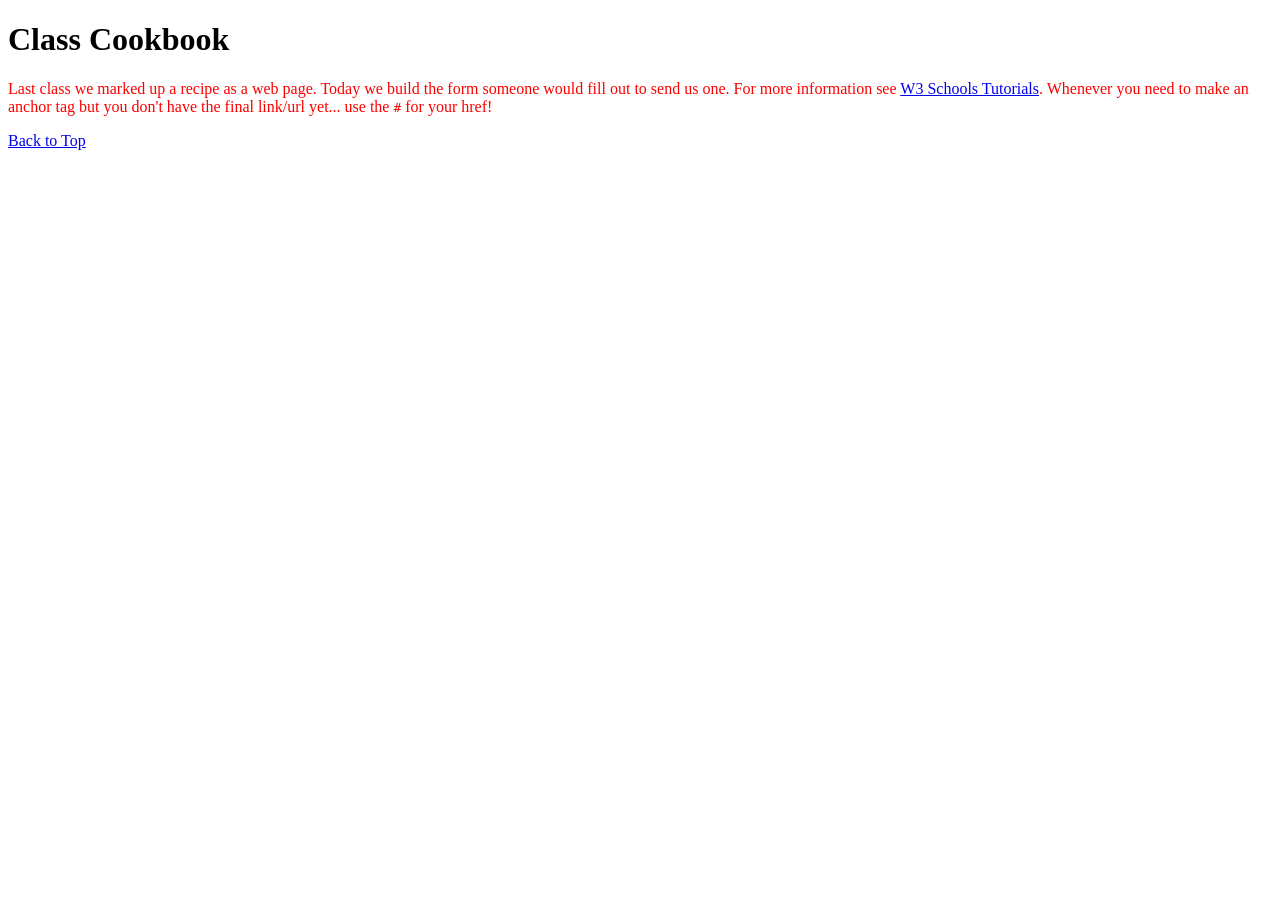
==== Week02/index.html @ f32f5c66 "Add files via upload" ====
<!doctype html>
<html lang="en">
  <head>
    <meta charset="utf-8" />
    <meta name="viewport" content="width=device-width, initial-scale=1" />
    <title>Class Cookbook — Submit a Recipe</title>
    <style>
      #top {
        color: red;
      }
    </style>
  </head>
  <body>
    <!-- Command + / to comment in whatever language you are currently writing -->

    <h1>Class Cookbook</h1>
    <p id="top">
      Last class we marked up a recipe as a web page. Today we build the form
      someone would fill out to send us one. For more information see
      <a href="https://www.w3schools.com/html/html_forms.asp" target="_blank"
        >W3 Schools Tutorials</a
      >. Whenever you need to make an anchor tag but you don't have the final
      link/url yet... use the <code>#</code> for your href!
    </p>

    <!-- ============================================================
         THE FORM GOES HERE.

         We build it together, one fieldset at a time:

           1. Who is cooking?   text, email, password
           2. The recipe        text, number, range, select
           3. How hard is it?   radio    (one answer only)
           4. Dietary tags      checkbox (several answers)
           5. The actual food   textarea
           6. Extras            file, url, date, color
           7. Buttons           submit, reset

         Start with the <form> tag itself and its attributes, then add
         one fieldset at a time. Do not skip ahead -- the point is to
         watch what each input type does in the browser as we add it.
         ============================================================ -->

    <p><a href="#top">Back to Top</a></p>
  </body>
</html>
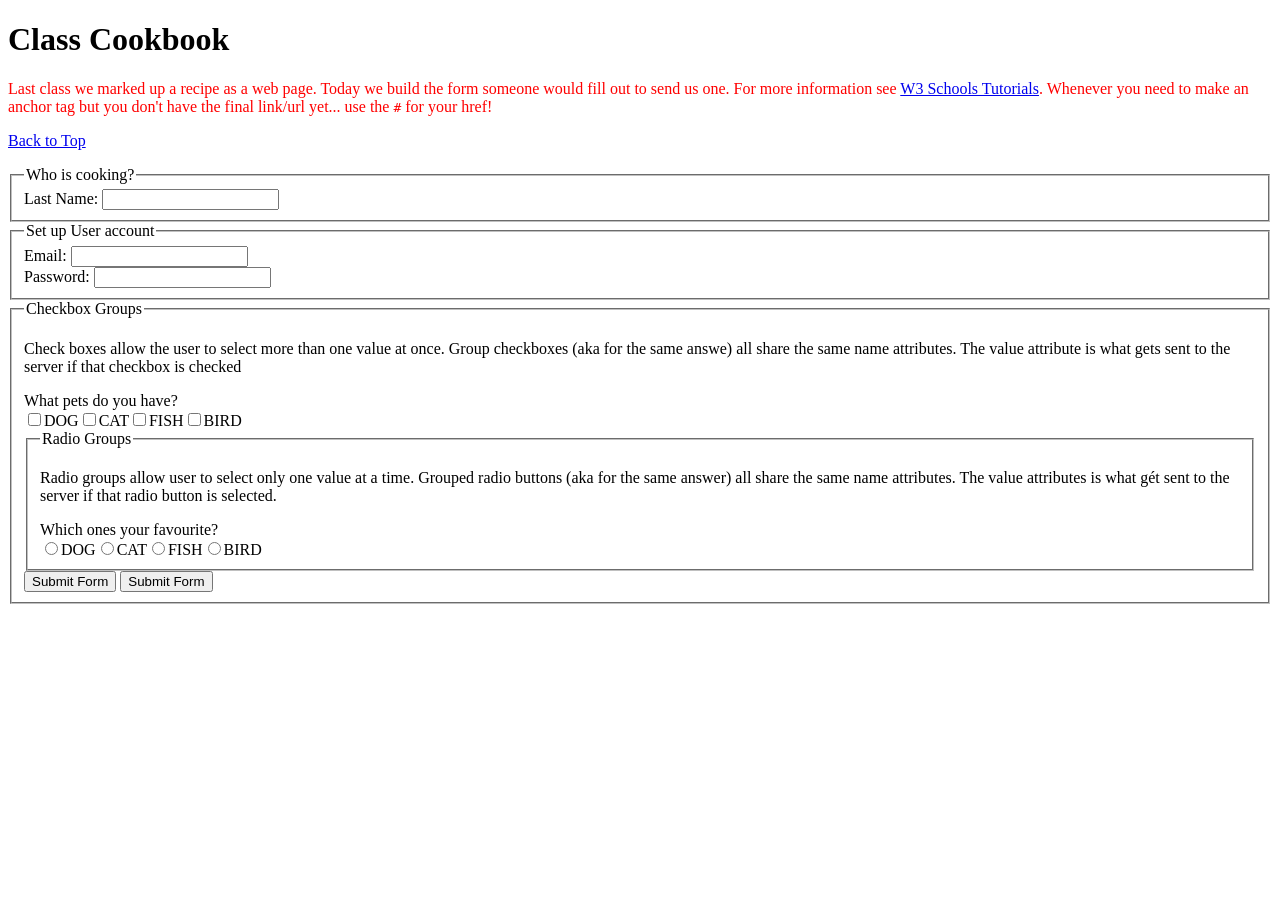
==== commit c93c612d: "this week hw" ====
--- a/Week02/index.html
+++ b/Week02/index.html
@@ -43,4 +43,50 @@
 
     <p><a href="#top">Back to Top</a></p>
   </body>
+  <fieldset>
+  <legend>Who is cooking?</legend>
+  <label for=""lastName">Last Name:</label>
+  <input
+    type=""text"
+    id=""firstName"
+    name=""firstName"
+    required
+    placeholder=""Dummy Text Hint"
+    maxlength=""15"
+  />
+</fieldset>
+<fieldset>
+  <legend>Set up User account</legend>
+  <label for="email">Email:</label>
+  <input name ="email" id="email" type=""email" required />
+  <br/>
+  <label for ="password">Password:</label>
+  <input name=""password" id="password" type=""password" required />
+</fieldset>
+<fieldset>
+  <legend>Checkbox Groups</legend>
+  <p>Check boxes allow the user to select more than one value at once. Group checkboxes (aka for the same answe) all share the same name attributes. The value attribute is what gets sent to the server if that checkbox is checked</p>
+  <label for="pet">What pets do you have?</label><br />
+  <!--you will sometimes see the label for individual checkboxes wrapped around the input itself-->
+  <label><input type="checkbox" name="pet" id="pet" value="dog" />DOG</label
+  <label></label><input type="checkbox" name="pet" id="pet" value="dog" />CAT</label
+  <label></label><input type="checkbox" name="pet" id="pet" value="dog" />FISH</label
+  <label></label><input type="checkbox" name="pet" id="pet" value="dog" />BIRD</label
+  >
+  <fieldset>
+    <legend>Radio Groups</legend>
+    <p>
+      Radio groups allow user to select only one value at a time. Grouped radio buttons (aka for the same answer) all share the same name attributes. The value attributes is what gét sent to the server if that radio button is selected.
+    </p>
+    <label for="favorite">Which ones your favourite?</label><br />
+    <label><input type="radio" name="pet" id="pet" value="dog" />DOG</label
+  <label><input type="radio" name="pet" id="pet" value="dog" />CAT</label
+  <label><input type="radio" name="pet" id="pet" value="dog" />FISH</label
+  <label><input type="radio" name="pet" id="pet" value="dog" />BIRD</label
+  </fieldset>
+</fieldset>
+<button role="button">Submit Form</button>
+<!-- This is how you use an input type as your submit button -->
+ <input type="submit" value="Submit Form" type="button" />
+</form>
 </html>
